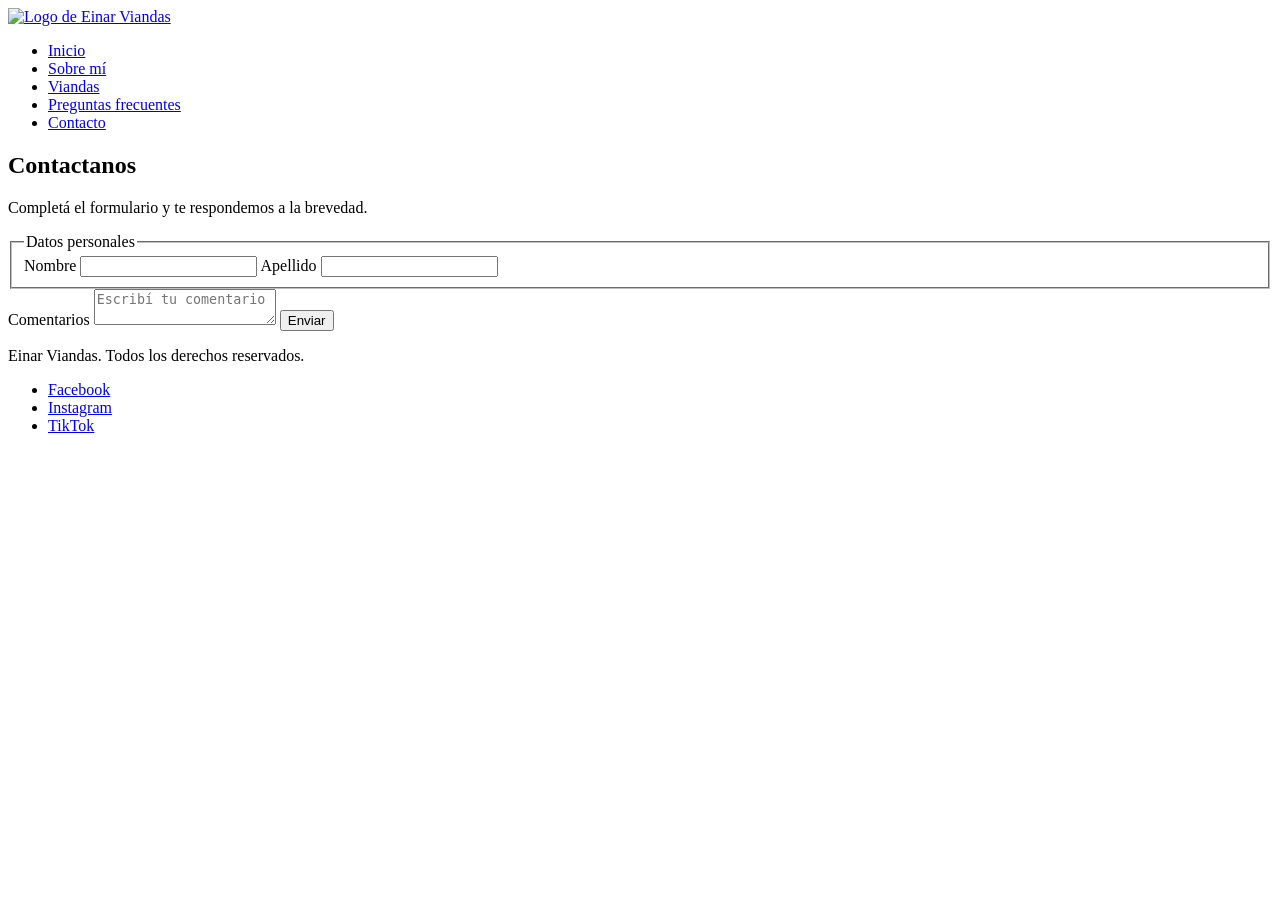
==== Pre-entrega 1/pages/contacto.html @ c044aa1f "Cambios en la entrega 1" ====
<!DOCTYPE html>
<html lang="es">
<head>
    <meta charset="UTF-8">
    <meta name="viewport" content="width=device-width, initial-scale=1.0">
    <title>Einar Viandas | Contacto</title>
</head>
<body>
    <header>
        <a href="../index.html">
            <!-- CAMBIAR: reemplazar por el logo real -->
            <img src="../img/logo-header.webp" alt="Logo de Einar Viandas">
        </a>
        <nav>
            <ul>
                <li><a href="../index.html">Inicio</a></li>
                <li><a href="./nosotros.html">Sobre mí</a></li>
                <li><a href="./viandas.html">Viandas</a></li>
                <li><a href="./preguntas-frecuentes.html">Preguntas frecuentes</a></li>
                <li><a href="#">Contacto</a></li>
            </ul>
        </nav>
    </header>

    <main>
        <section>
            <h1>Contactanos</h1>
            <p>Completá el formulario y te respondemos a la brevedad.</p>
        </section>

        <section>
            <form action="#">
                <fieldset>
                    <legend>Datos personales</legend>
                    <label>Nombre <input type="text"></label>
                    <label>Apellido <input type="text"></label>
                </fieldset>

                <label>Comentarios <textarea name="comentario" placeholder="Escribí tu comentario"></textarea></label>

                <button value="submit">Enviar</button>
            </form>
        </section>
    </main>

    <footer>
        <p>Einar Viandas. Todos los derechos reservados.</p>
        <ul>
            <li><a href="https://www.facebook.com/" target="_blank">Facebook</a></li>
            <li><a href="https://www.instagram.com/" target="_blank">Instagram</a></li>
            <li><a href="https://www.tiktok.com/" target="_blank">TikTok</a></li>
        </ul>
    </footer>
</body>
</html>
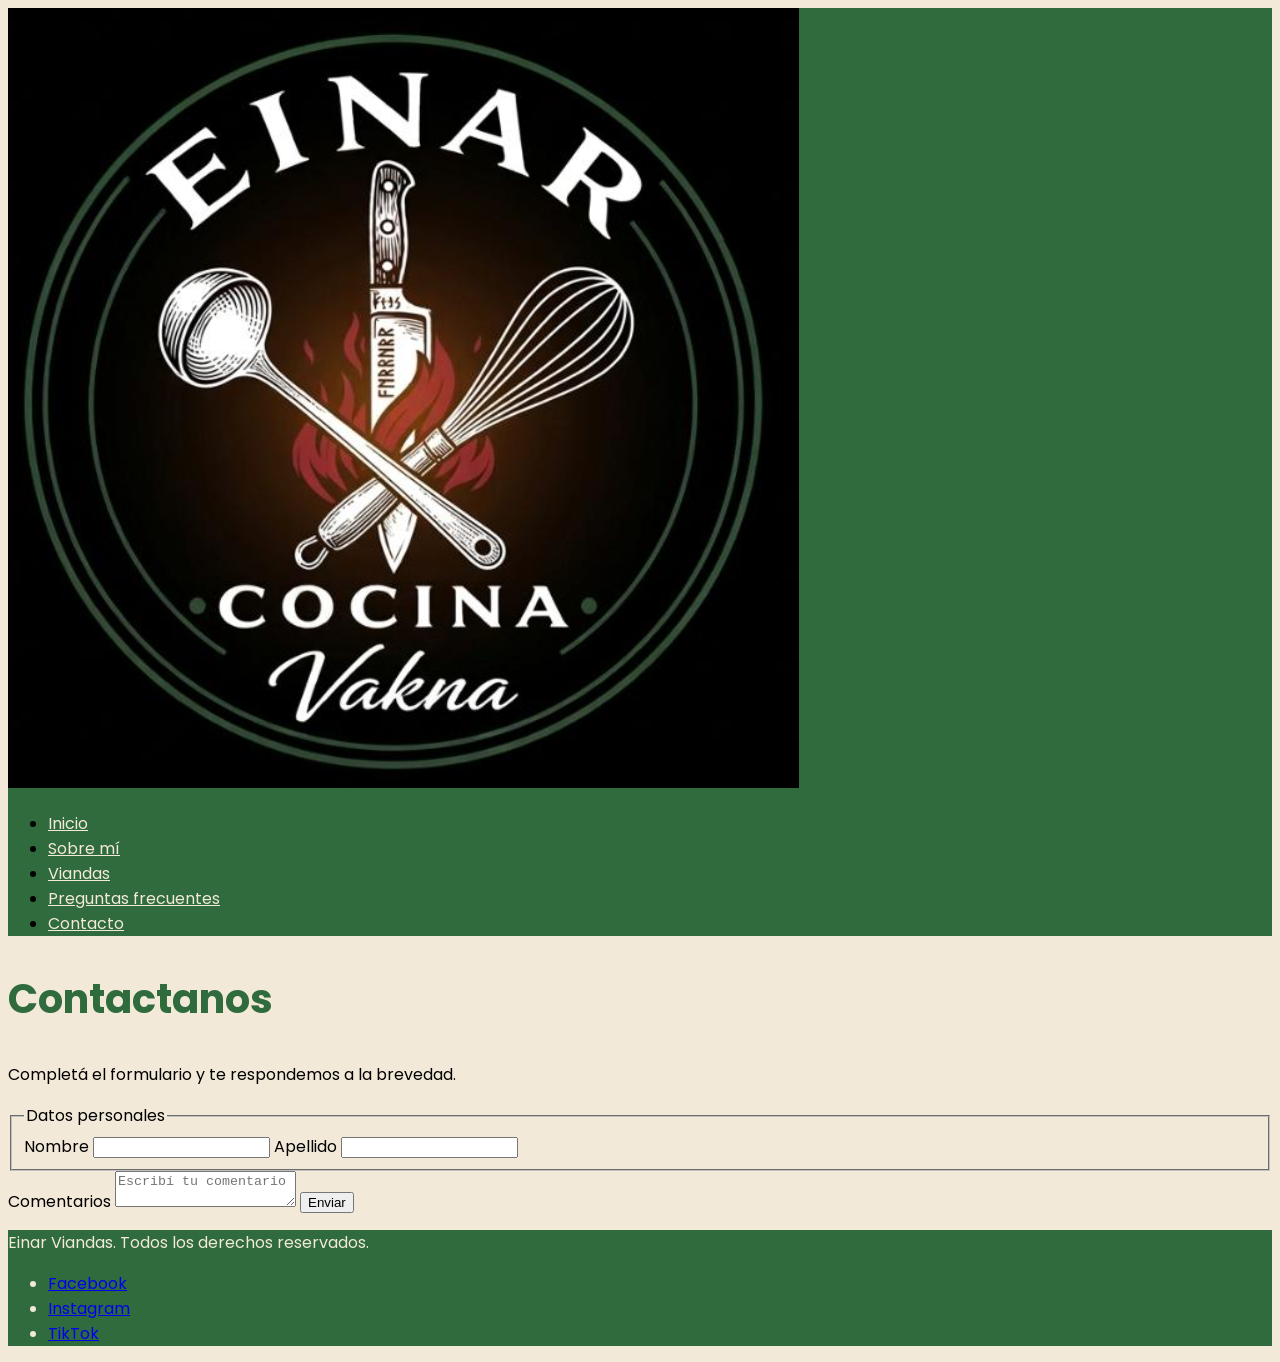
==== commit 69a38111: "Pre-entrega 2: estilizacion visual con CSS - Vincula styles.css y Google Fonts (Poppins) en las 5 pa" ====
--- a/Pre-entrega 1/pages/contacto.html
+++ b/Pre-entrega 1/pages/contacto.html
@@ -4,12 +4,13 @@
     <meta charset="UTF-8">
     <meta name="viewport" content="width=device-width, initial-scale=1.0">
     <title>Einar Viandas | Contacto</title>
+    <link rel="stylesheet" href="https://fonts.googleapis.com/css2?family=Poppins:wght@400;700&display=swap">
+    <link rel="stylesheet" href="../css/styles.css">
 </head>
 <body>
-    <header>
+    <header class="encabezado">
         <a href="../index.html">
-            <!-- CAMBIAR: reemplazar por el logo real -->
-            <img src="../img/logo-header.webp" alt="Logo de Einar Viandas">
+            <img src="../img/logoeinar.png" alt="Logo de Einar Viandas">
         </a>
         <nav>
             <ul>
@@ -24,7 +25,7 @@
 
     <main>
         <section>
-            <h1>Contactanos</h1>
+            <h1 class="titulo">Contactanos</h1>
             <p>Completá el formulario y te respondemos a la brevedad.</p>
         </section>
 
@@ -43,7 +44,7 @@
         </section>
     </main>
 
-    <footer>
+    <footer class="pie">
         <p>Einar Viandas. Todos los derechos reservados.</p>
         <ul>
             <li><a href="https://www.facebook.com/" target="_blank">Facebook</a></li>
--- a/Pre-entrega 1/css/styles.css
+++ b/Pre-entrega 1/css/styles.css
@@ -0,0 +1,32 @@
+/* ===== Tipografía ===== */
+body {
+    font-family: "Poppins", sans-serif;
+    font-weight: 400;
+    background-color: #f2e9d8;
+}
+
+.titulo {
+    font-family: "Poppins", sans-serif;
+    font-weight: 700;
+    font-size: 40px;
+    color: #2f6b3c;
+}
+
+/* ===== Colores ===== */
+.texto-naranja {
+    color: #d97316;
+}
+
+/* ===== Fondos ===== */
+.encabezado {
+    background-color: #2f6b3c;
+}
+
+.encabezado a {
+    color: #f2e9d8;
+}
+
+.pie {
+    background-color: #2f6b3c;
+    color: #f2e9d8;
+}
